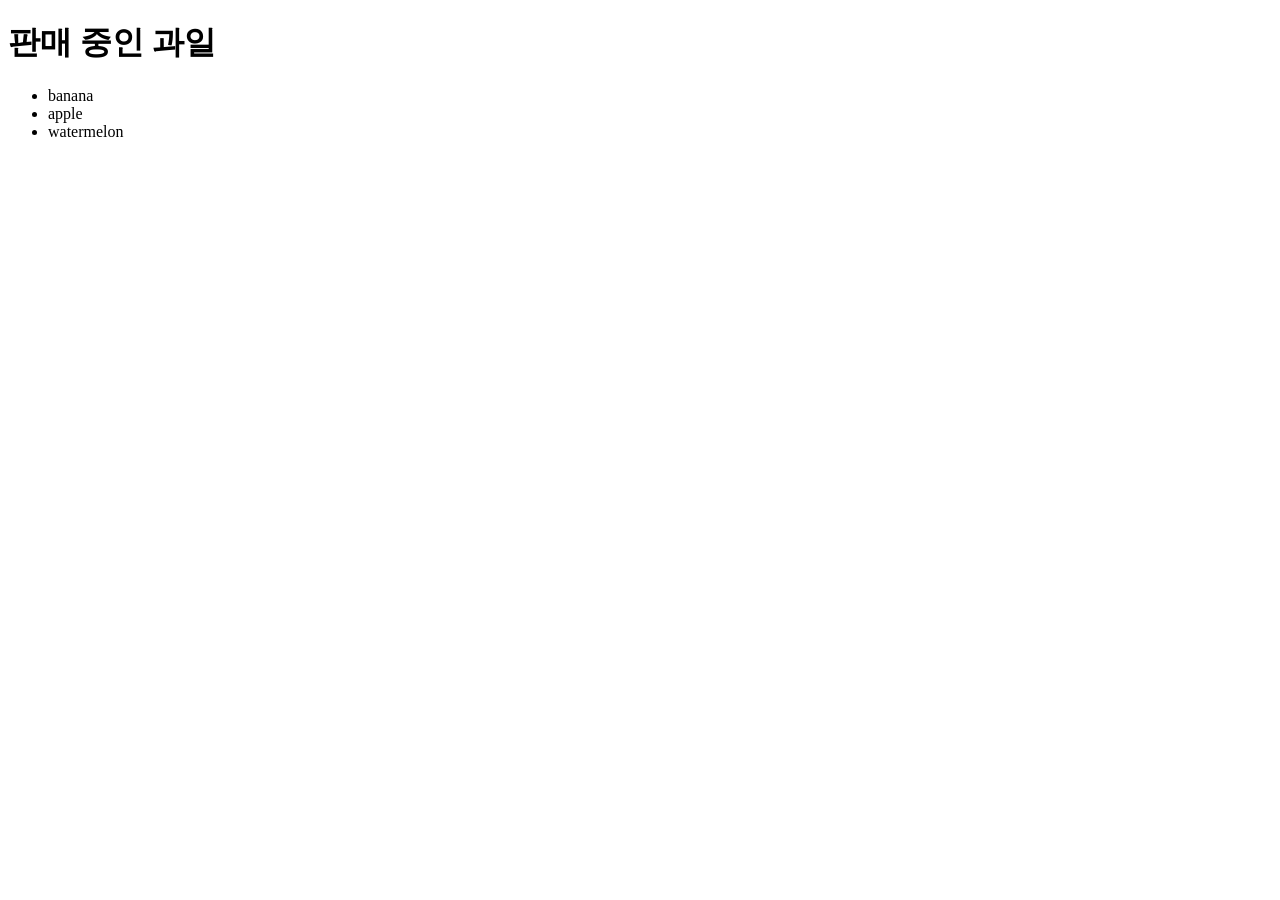
==== html-css-javascript/240703/ul.html @ 33fba4be "처음 업로드1" ====
<!DOCTYPE html>
<html lang="en">
<head>
    <meta charset="UTF-8">
    <meta name="viewport" content="width=device-width, initial-scale=1.0">
    <title>Document</title>
</head>
<body>
    <h1>판매 중인 과일</h1>
    <ul>
        <li>banana</li>
        <li>apple</li>
        <li>watermelon</li>
    </ul>
</body>
</html>
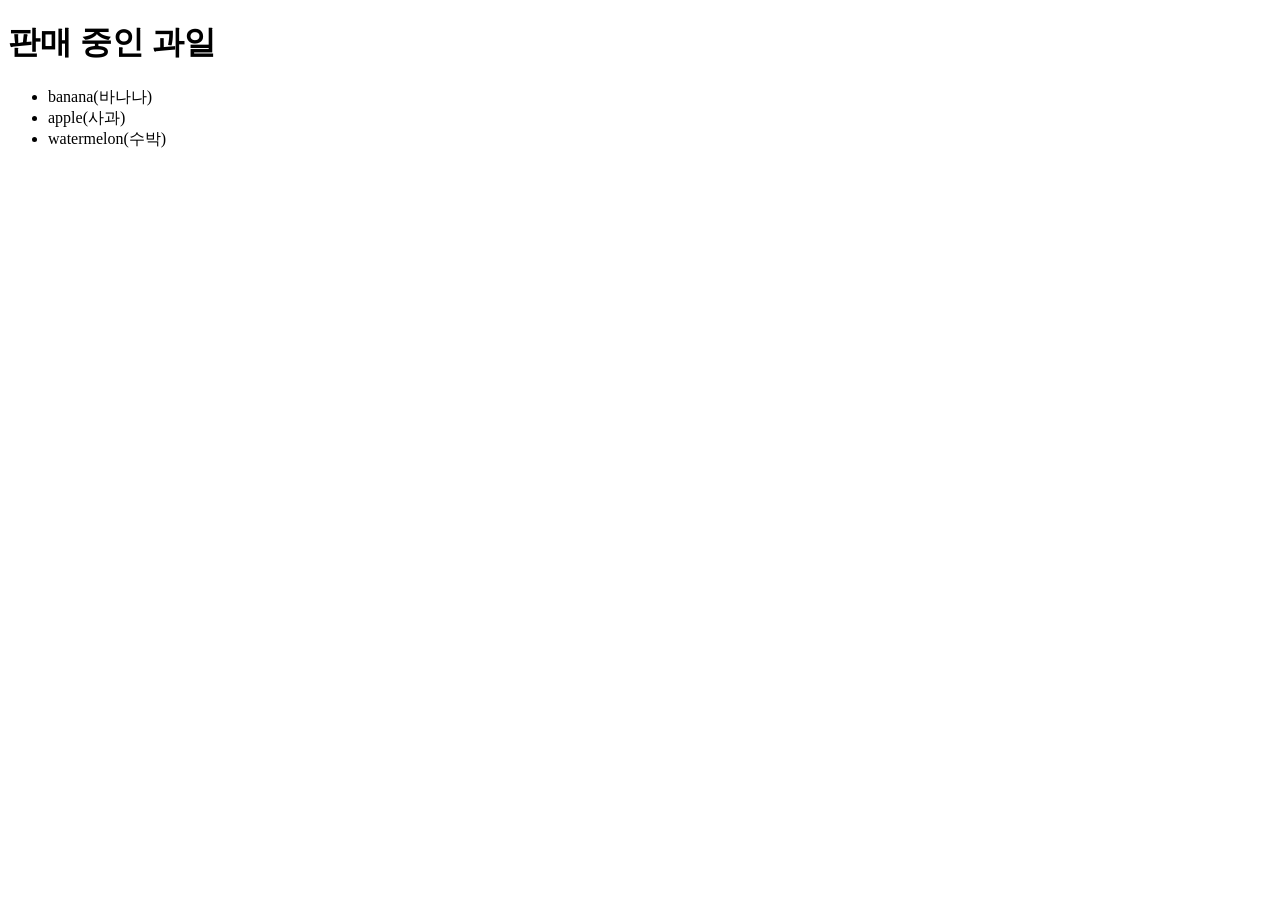
==== commit 2b583958: "처음 업로드1" ====
--- a/html-css-javascript/240703/ul.html
+++ b/html-css-javascript/240703/ul.html
@@ -8,9 +8,9 @@
 <body>
     <h1>판매 중인 과일</h1>
     <ul>
-        <li>banana</li>
-        <li>apple</li>
-        <li>watermelon</li>
+        <li>banana(바나나)</li>
+        <li>apple(사과)</li>
+        <li>watermelon(수박)</li>
     </ul>
 </body>
 </html>
